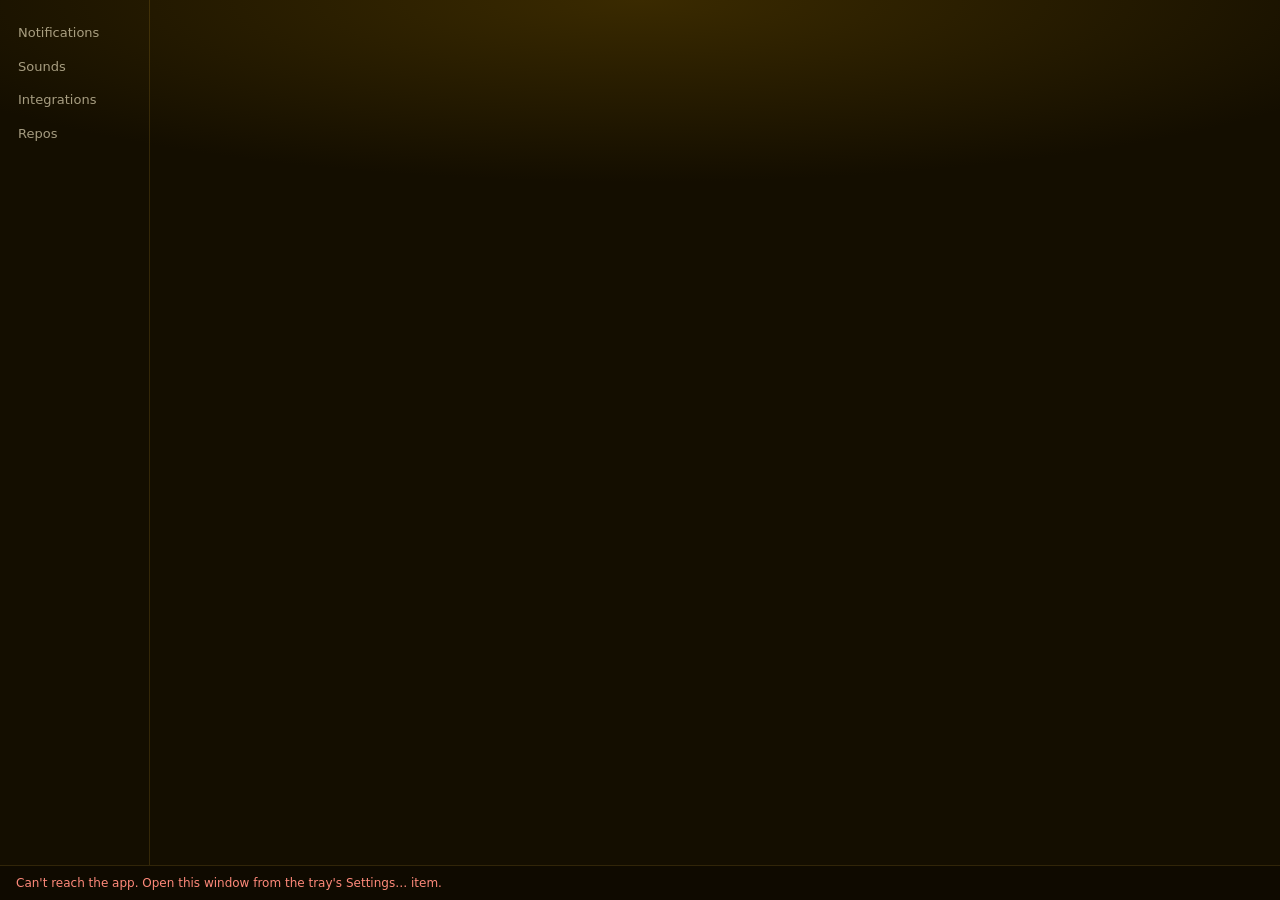
==== ui/settings/index.html @ 879ba63a "Settings page: sidebar sections, sound rows, repos lists (#49) Co-Authored-By: Claude Opus 5.5 <nore" ====
<!doctype html>
<html lang="en">
<head>
  <meta charset="utf-8">
  <meta name="viewport" content="width=device-width, initial-scale=1">
  <title>rpg · Settings</title>
  <link rel="stylesheet" href="settings.css">
</head>
<body>
  <div class="app">
    <nav id="nav" aria-label="Settings sections">
      <button type="button" data-section="notifications">Notifications</button>
      <button type="button" data-section="sounds">Sounds</button>
      <button type="button" data-section="integrations">Integrations</button>
      <button type="button" data-section="repos">Repos</button>
    </nav>
    <main id="pane">
      <section class="panel" data-section="notifications" hidden></section>
      <section class="panel" data-section="sounds" hidden></section>
      <section class="panel" data-section="integrations" hidden></section>
      <section class="panel" data-section="repos" hidden></section>
      <section class="panel broken" id="broken" hidden>
        <h2>Settings</h2>
        <p class="broken-msg">config.toml has an error, so settings can't be saved until it's fixed</p>
        <pre class="broken-err" id="broken-err"></pre>
        <div class="broken-actions">
          <button type="button" class="btn" id="open-config">Open config file</button>
          <button type="button" class="btn" id="check-again">Check again</button>
        </div>
      </section>
    </main>
  </div>
  <footer class="status" id="status" role="status" aria-live="polite">Loading…</footer>
  <script src="settings.js"></script>
</body>
</html>
---- ui/settings/settings.css ----
/* Refined Gold. Gold Banner palette: #140e00 / #4a3500 / #ffc83d / #fff3cf */
:root {
  --bg: #140e00;
  --panel: #1d1500;
  --glow: #4a3500;
  --gold: #ffc83d;
  --text: #fff3cf;
  --dim: rgba(255, 243, 207, 0.62);
  --line: rgba(255, 200, 61, 0.14);
  --well: #0b0700;
  /* Tier palette. Keep in sync with ui/site/site.css (a test in site.rs checks). */
  --bronze: #cd7f32;
  --silver: #c0c8d0;
  --platinum: #cfe8ff;
  --legendary: #c77dff;
  --celestial: #7df3ff;
  --bad: #ff8a7a;
}
* { box-sizing: border-box; }
html, body { height: 100%; }
body {
  margin: 0; display: flex; flex-direction: column; overflow: hidden; color: var(--text);
  background: radial-gradient(ellipse 90% 260px at 50% 0%, #3a2a00, var(--bg) 70%) no-repeat, var(--bg);
  font: 14px/1.5 system-ui, sans-serif;
}
button, input { font: inherit; color: inherit; }
:focus-visible { outline: 2px solid var(--gold); outline-offset: 2px; }

.app { flex: 1; display: flex; min-height: 0; }

/* ---- Sidebar ---- */
nav { width: 150px; flex: none; border-right: 1px solid var(--line); padding: 16px 0; }
nav button {
  display: block; width: 100%; text-align: left; background: none; border: 0; border-left: 3px solid transparent;
  padding: 7px 15px; color: var(--dim); font-size: 13px; cursor: pointer;
}
nav button:hover:not(:disabled) { color: var(--text); }
nav button.on { color: var(--gold); background: linear-gradient(90deg, rgba(255, 200, 61, .14), transparent); border-left-color: var(--gold); }
nav button:focus-visible { outline-offset: -2px; }
nav button:disabled { cursor: default; opacity: .5; }

/* ---- Pane ---- */
main { flex: 1; min-width: 0; overflow-y: auto; padding: 18px 22px 24px; }
h2 { font: 700 15px Georgia, serif; color: var(--gold); margin: 0 0 10px; letter-spacing: .02em; }
h3 {
  font-size: 11px; font-weight: 600; letter-spacing: .22em; text-transform: uppercase; color: var(--dim);
  margin: 18px 0 8px; border-bottom: 1px solid var(--line); padding-bottom: 4px;
}
h3 .plain { text-transform: none; letter-spacing: 0; font-weight: 400; }
.note { color: var(--dim); font-size: 12px; margin: 6px 0 0; }
.note.row-note { display: flex; align-items: center; gap: 10px; margin-top: 14px; }
.note.row-note span { flex: 1; }

.f { display: flex; align-items: center; gap: 10px; padding: 7px 0; border-bottom: 1px solid var(--line); }
.f:last-child { border-bottom: 0; }
.f .l { flex: 1; min-width: 0; }
.f .l small { display: block; color: var(--dim); font-size: 11.5px; }
.f.disabled .l { opacity: .45; }
.err { color: var(--bad); font-size: 12px; padding: 0 0 6px; }

/* Switch */
.sw {
  width: 34px; height: 18px; border-radius: 9px; background: var(--glow); position: relative; flex: none;
  border: 0; padding: 0; cursor: pointer;
}
.sw::after {
  content: ""; position: absolute; top: 2px; left: 2px; width: 14px; height: 14px; border-radius: 50%;
  background: var(--dim); transition: left .15s;
}
.sw[aria-checked="true"] { background: var(--gold); }
.sw[aria-checked="true"]::after { left: 18px; background: var(--bg); }

/* Segmented control */
.seg { display: flex; border: 1px solid var(--glow); border-radius: 6px; overflow: hidden; font-size: 11.5px; flex: none; }
.seg button { background: none; border: 0; padding: 2px 8px; color: var(--dim); cursor: pointer; }
.seg button[aria-pressed="true"] { background: var(--glow); color: var(--gold); }
.seg button:disabled { cursor: default; opacity: .45; }
.seg button:focus-visible { outline-offset: -2px; }

/* Buttons and inputs */
.btn {
  border: 1px solid var(--glow); background: var(--panel); color: var(--text); border-radius: 6px;
  padding: 2px 9px; font-size: 12px; flex: none; cursor: pointer;
}
.btn:hover:not(:disabled) { border-color: var(--gold); }
.btn:disabled { cursor: default; opacity: .4; }
.num, .txt {
  background: var(--well); border: 1px solid var(--line); border-radius: 5px; padding: 2px 6px; font-size: 13px; flex: none;
}
.num { width: 64px; font-variant-numeric: tabular-nums; }
.txt { width: 140px; }
.txt.wide { flex: 1; width: auto; font-family: ui-monospace, monospace; font-size: 12px; }
.num:focus, .txt:focus { border-color: var(--gold); }
.unit { color: var(--dim); font-size: 12px; flex: none; }

input[type="range"] { width: 140px; flex: none; accent-color: var(--gold); }
.pct { width: 38px; text-align: right; font-variant-numeric: tabular-nums; color: var(--dim); font-size: 12px; flex: none; }

/* Sound rows */
.file {
  font-family: ui-monospace, monospace; font-size: 12px; color: var(--text); background: var(--well);
  border: 1px solid var(--line); border-radius: 5px; padding: 2px 8px; flex: none; max-width: 180px;
  overflow: hidden; white-space: nowrap; text-overflow: ellipsis;
}
.file.none { color: var(--dim); font-style: italic; font-family: system-ui, sans-serif; }
.file.missing { color: var(--bad); }
.file.entry { flex: 1; max-width: none; }
.tier { width: 8px; height: 8px; border-radius: 50%; flex: none; }
.empty { color: var(--dim); font-style: italic; font-size: 12.5px; padding: 7px 0; border-bottom: 1px solid var(--line); }
.adds { display: flex; gap: 8px; padding-top: 8px; }

/* Broken file */
.broken-msg { margin: 0 0 10px; }
.broken-err {
  margin: 0 0 14px; padding: 10px 12px; background: var(--well); border: 1px solid var(--line); border-radius: 6px;
  font: 12px/1.45 ui-monospace, monospace; color: var(--bad); white-space: pre-wrap; overflow-x: auto;
}
.broken-actions { display: flex; gap: 8px; }

/* Status line */
.status {
  flex: none; padding: 8px 16px; background: #0f0a00; border-top: 1px solid var(--line); font-size: 12px; color: var(--dim);
  min-height: 35px; white-space: nowrap; overflow: hidden; text-overflow: ellipsis;
}
.status b { color: var(--gold); font-weight: 600; }
.status.bad { color: var(--bad); }

@media (prefers-reduced-motion: reduce) {
  * { transition: none !important; }
}
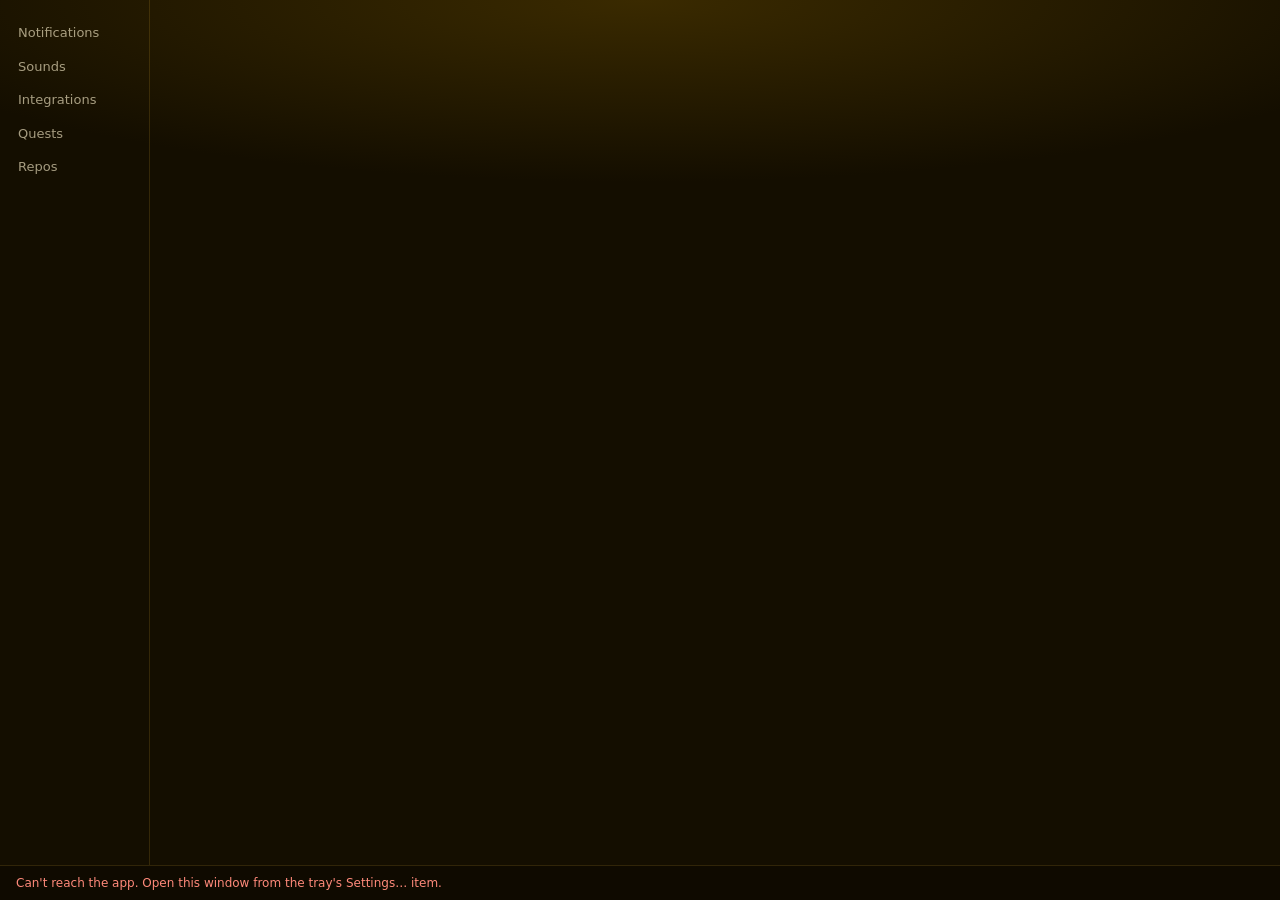
==== commit 666f2098: "Settings window: Quests section Edits [quests]: the on/off switch (same effect as the tray toggle, v" ====
--- a/ui/settings/index.html
+++ b/ui/settings/index.html
@@ -12,12 +12,14 @@
       <button type="button" data-section="notifications">Notifications</button>
       <button type="button" data-section="sounds">Sounds</button>
       <button type="button" data-section="integrations">Integrations</button>
+      <button type="button" data-section="quests">Quests</button>
       <button type="button" data-section="repos">Repos</button>
     </nav>
     <main id="pane">
       <section class="panel" data-section="notifications" hidden></section>
       <section class="panel" data-section="sounds" hidden></section>
       <section class="panel" data-section="integrations" hidden></section>
+      <section class="panel" data-section="quests" hidden></section>
       <section class="panel" data-section="repos" hidden></section>
       <section class="panel broken" id="broken" hidden>
         <h2>Settings</h2>
